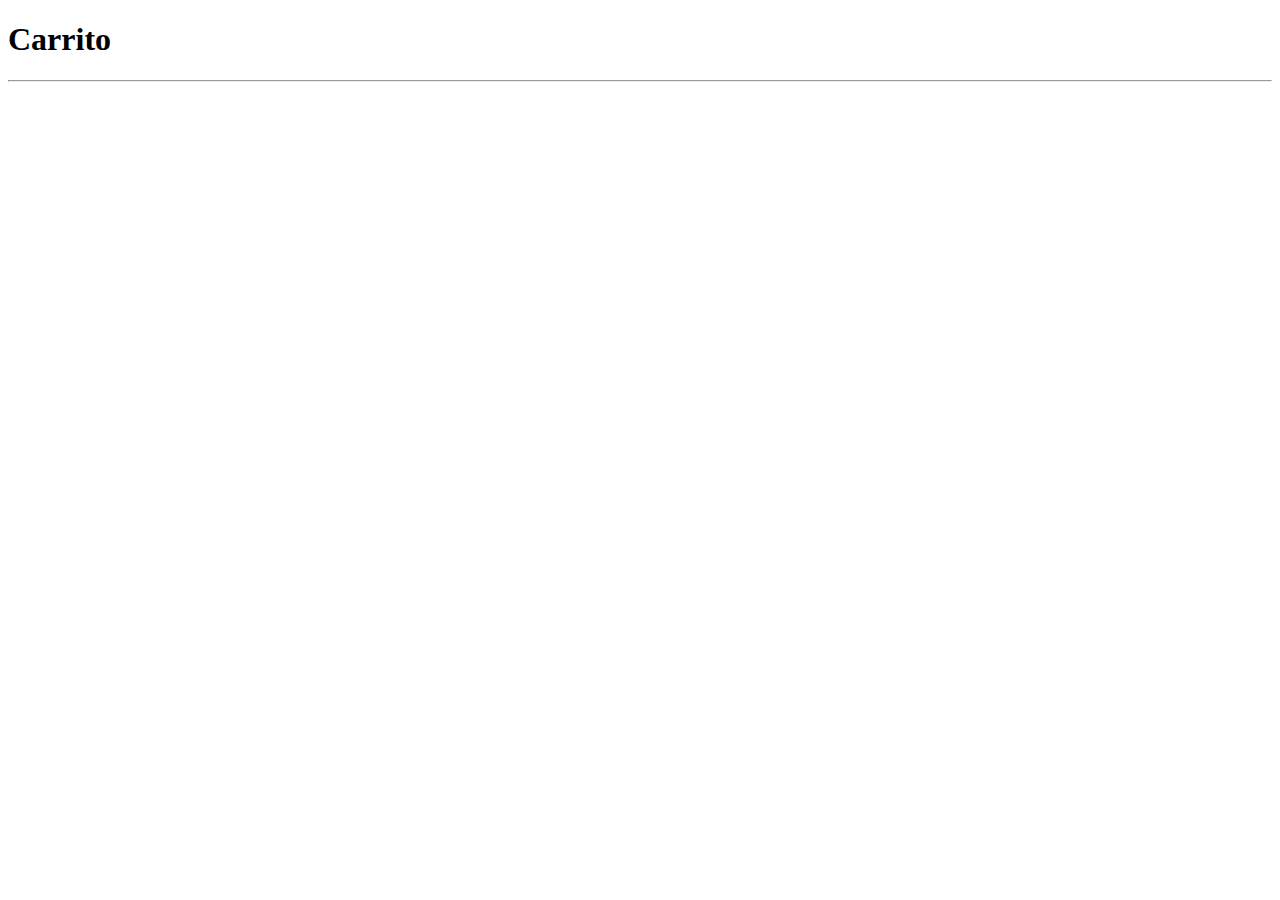
==== carritoCompras/index.html @ 7d9e548c "Agregando carrito de compras" ====
<!DOCTYPE html>
<html lang="es">
<head>
    <meta charset="UTF-8">
    <meta http-equiv="X-UA-Compatible" content="IE=edge">
    <meta name="viewport" content="width=device-width, initial-scale=1.0">
    <title>Carrito de compras</title>
    <!-- CSS only -->
    <link href="https://cdn.jsdelivr.net/npm/bootstrap@5.2.2/dist/css/bootstrap.min.css" rel="stylesheet" integrity="sha384-Zenh87qX5JnK2Jl0vWa8Ck2rdkQ2Bzep5IDxbcnCeuOxjzrPF/et3URy9Bv1WTRi" crossorigin="anonymous">

</head>
<body>
    <div class="container">
        <h1>Carrito</h1>
        <hr>
        <div class="row" id="items"></div>
    </div>
    <template id="template-card">
        <div class="col-12 mb-2">
          <div class="card">
            <div class="card-body">
              <h5>Titulo</h5>
              <p>precio</p>
              <button class="btn btn-dark">Comprar</button>
            </div>
          </div>
        </div>
      </template>
    

    <script src="app.js"></script>
</body>
</html>
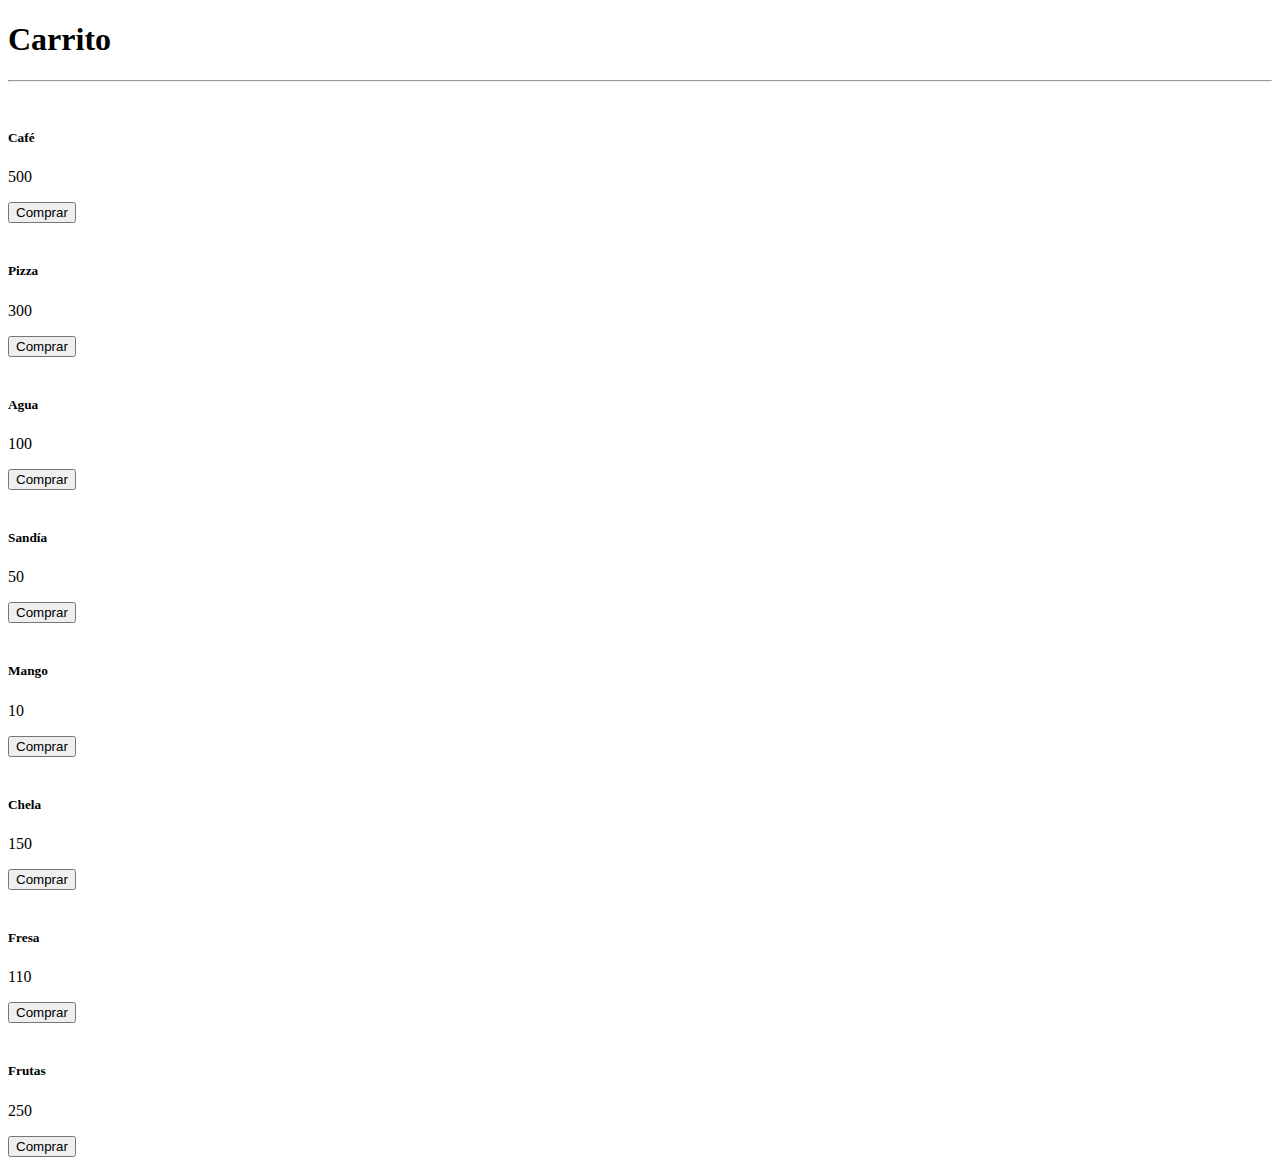
==== commit ed562aa5: "leyendo json y construyendo card" ====
--- a/carritoCompras/index.html
+++ b/carritoCompras/index.html
@@ -7,7 +7,6 @@
     <title>Carrito de compras</title>
     <!-- CSS only -->
     <link href="https://cdn.jsdelivr.net/npm/bootstrap@5.2.2/dist/css/bootstrap.min.css" rel="stylesheet" integrity="sha384-Zenh87qX5JnK2Jl0vWa8Ck2rdkQ2Bzep5IDxbcnCeuOxjzrPF/et3URy9Bv1WTRi" crossorigin="anonymous">
-
 </head>
 <body>
     <div class="container">
@@ -16,8 +15,9 @@
         <div class="row" id="items"></div>
     </div>
     <template id="template-card">
-        <div class="col-12 mb-2">
+        <div class="col-12 col-sm-4 col-lg-3 mb-3">
           <div class="card">
+            <img src="" alt="" class="card-img-top" >
             <div class="card-body">
               <h5>Titulo</h5>
               <p>precio</p>
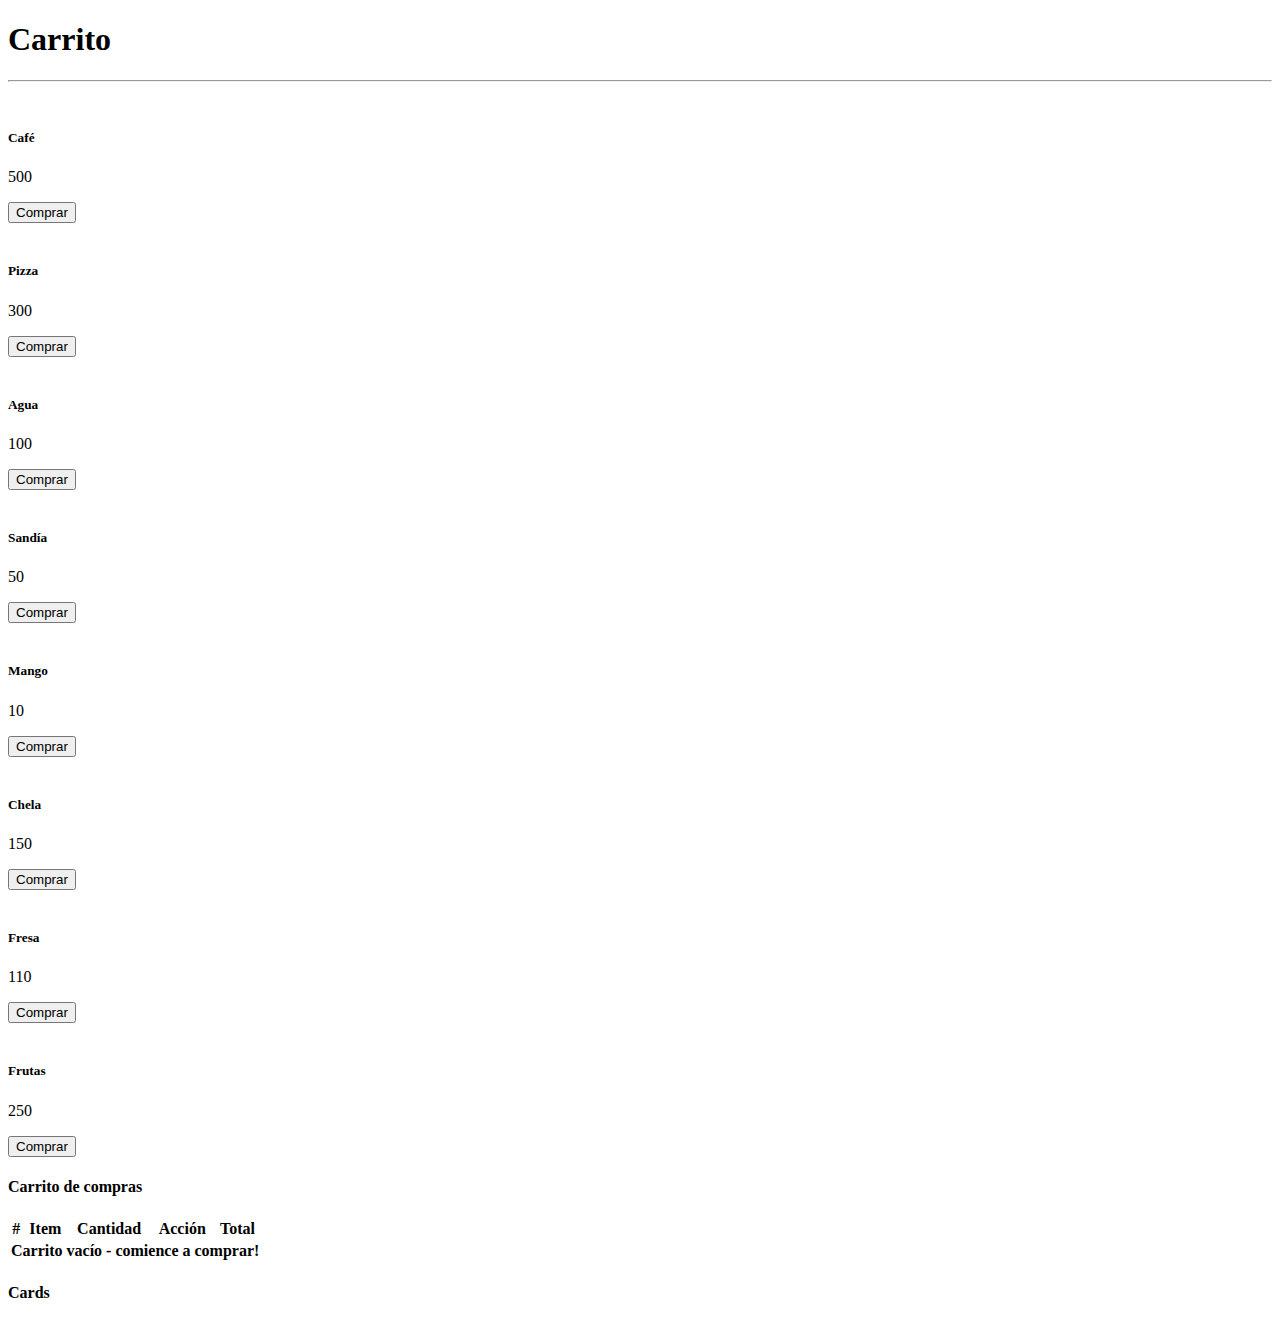
==== commit 3e0702da: "agregando parte inferior carrito" ====
--- a/carritoCompras/index.html
+++ b/carritoCompras/index.html
@@ -14,6 +14,30 @@
         <hr>
         <div class="row" id="items"></div>
     </div>
+    
+    <div class="container">
+      <h4>Carrito de compras</h4>
+      <table class="table">
+        <thead>
+          <tr>
+            <th scope="col">#</th>
+            <th scope="col">Item</th>
+            <th scope="col">Cantidad</th>
+            <th scope="col">Acción</th>
+            <th scope="col">Total</th>
+          </tr>
+        </thead>
+        <tbody id="items"></tbody>
+        <tfoot>
+          <tr id="footer">
+            <th scope="row" colspan="5">Carrito vacío - comience a comprar!</th>
+          </tr>
+        </tfoot>
+      </table>
+      <h4>Cards</h4>
+      <div class="row" id="cards"></div>
+    </div>
+
     <template id="template-card">
         <div class="col-12 col-sm-4 col-lg-3 mb-3">
           <div class="card">
@@ -22,11 +46,37 @@
               <h5>Titulo</h5>
               <p>precio</p>
               <button class="btn btn-dark">Comprar</button>
-            </div>
           </div>
         </div>
-      </template>
-    
+      </div>
+    </template>
+      
+    <template id="template-carrito">
+      <tr>
+        <th scope="row">id</th>
+        <td>Café</td>
+        <td>1</td>
+        <td>
+            <button class="btn btn-info btn-sm">
+                +
+            </button>
+            <button class="btn btn-danger btn-sm">
+                -
+            </button>
+        </td>
+        <td>$ <span>500</span></td>
+      </tr>
+    </template>
+    <template id="template-footer">
+      <th scope="row" colspan="2">Total productos</th>
+      <td>10</td>
+      <td>
+          <button class="btn btn-danger btn-sm" id="vaciar-carrito">
+              vaciar todo
+          </button>
+      </td>
+      <td class="font-weight-bold">$ <span>5000</span></td>
+  </template>
 
     <script src="app.js"></script>
 </body>
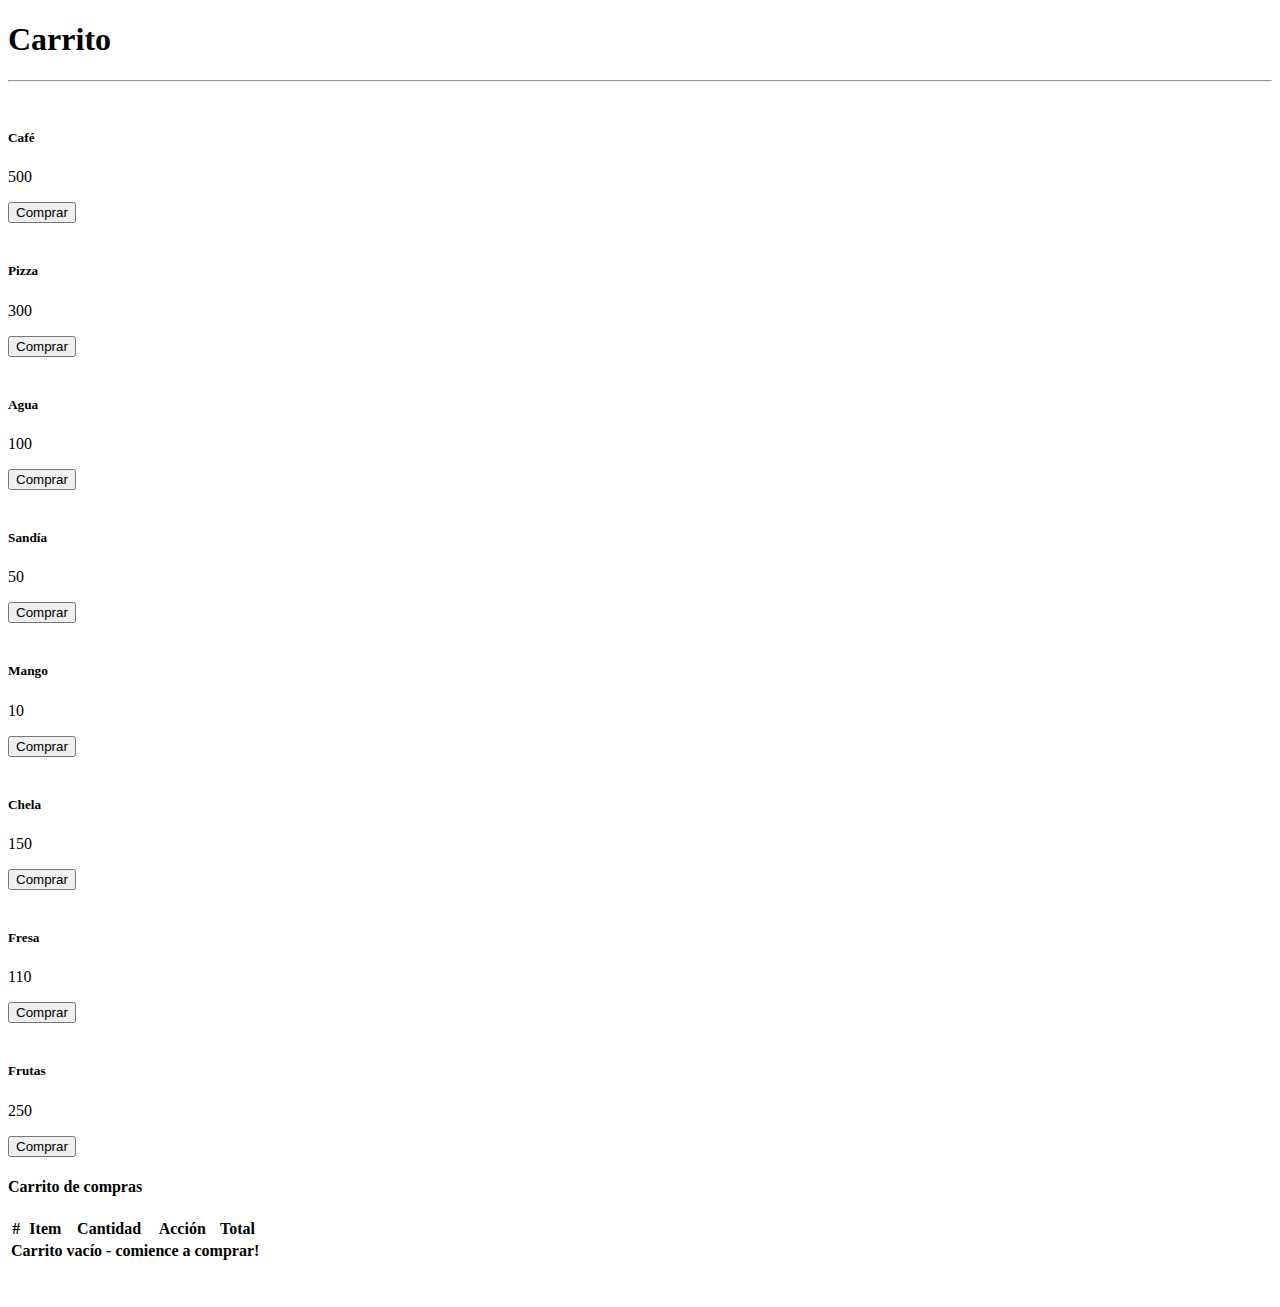
==== commit d110085c: "API DEL CLIMA" ====
--- a/carritoCompras/index.html
+++ b/carritoCompras/index.html
@@ -12,7 +12,7 @@
     <div class="container">
         <h1>Carrito</h1>
         <hr>
-        <div class="row" id="items"></div>
+        <div class="row" id="cards"></div>
     </div>
     
     <div class="container">
@@ -34,9 +34,8 @@
           </tr>
         </tfoot>
       </table>
-      <h4>Cards</h4>
-      <div class="row" id="cards"></div>
     </div>
+<br><br>
 
     <template id="template-card">
         <div class="col-12 col-sm-4 col-lg-3 mb-3">
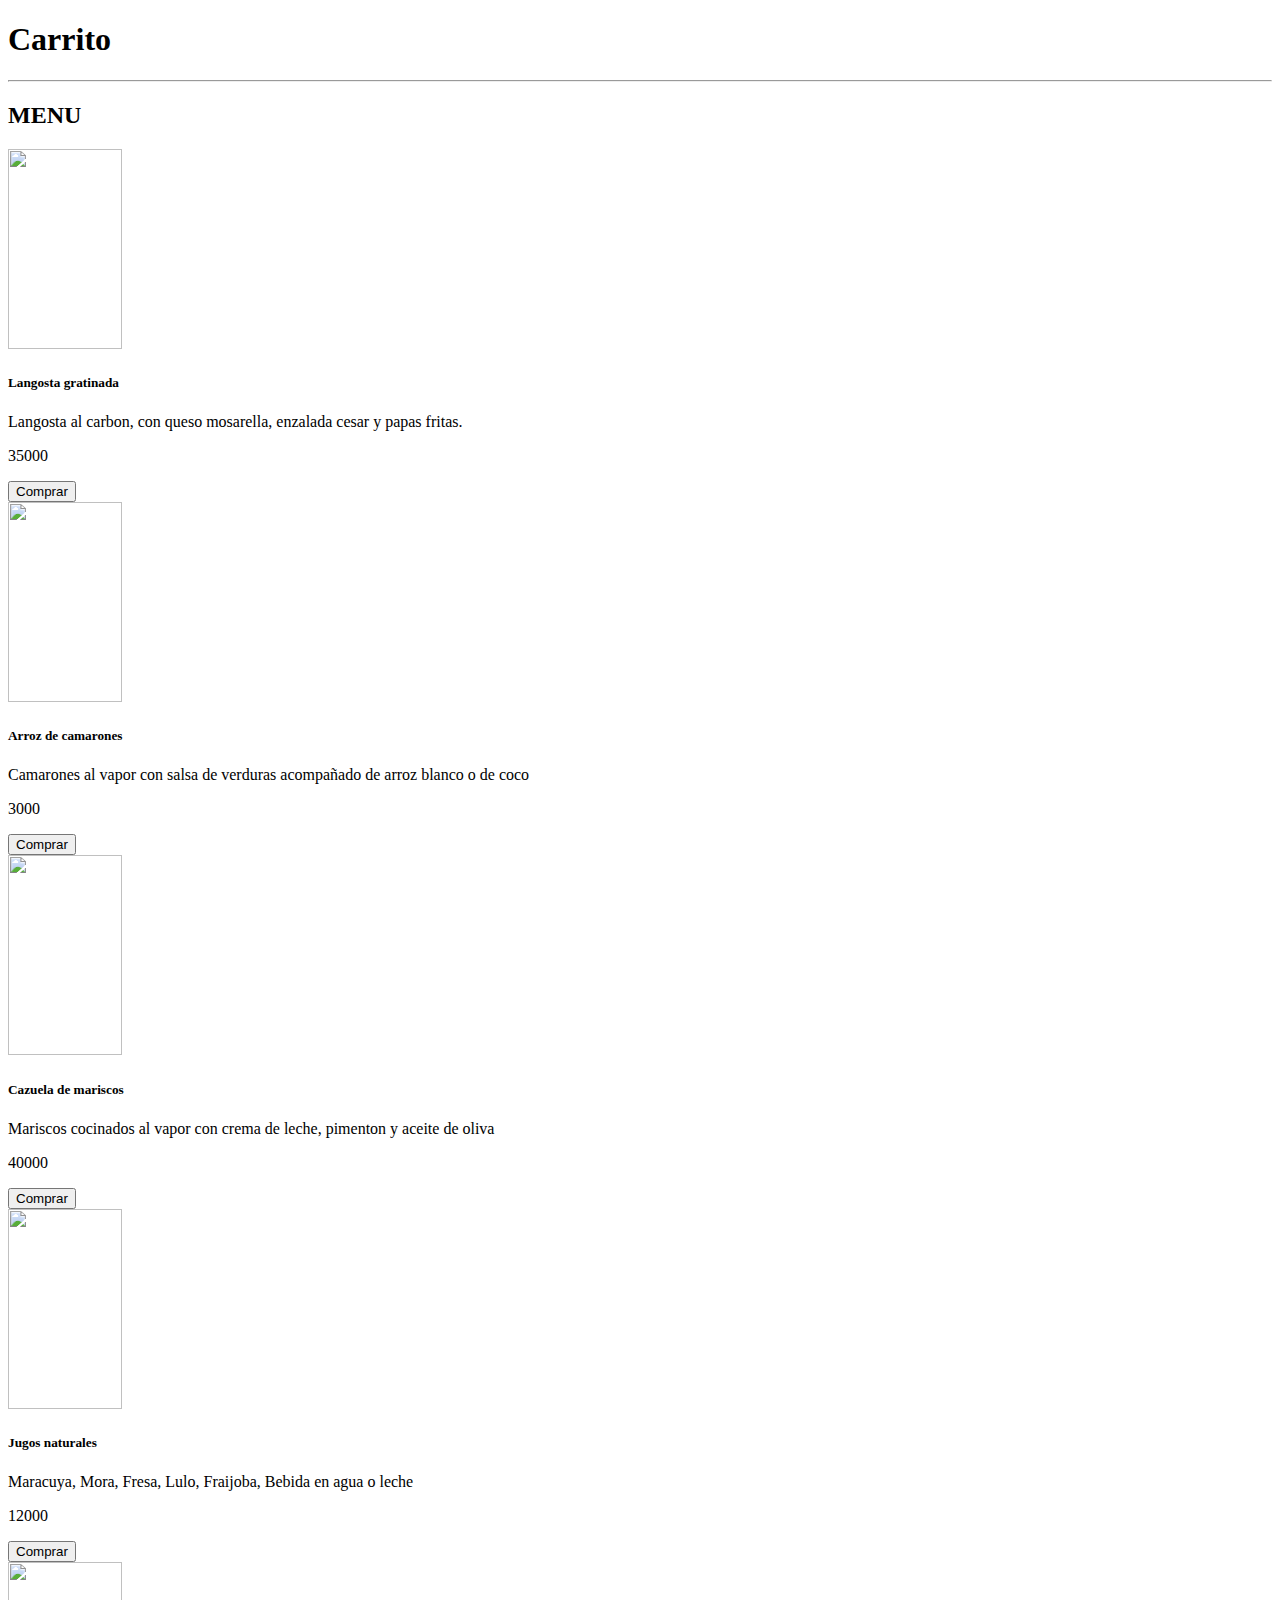
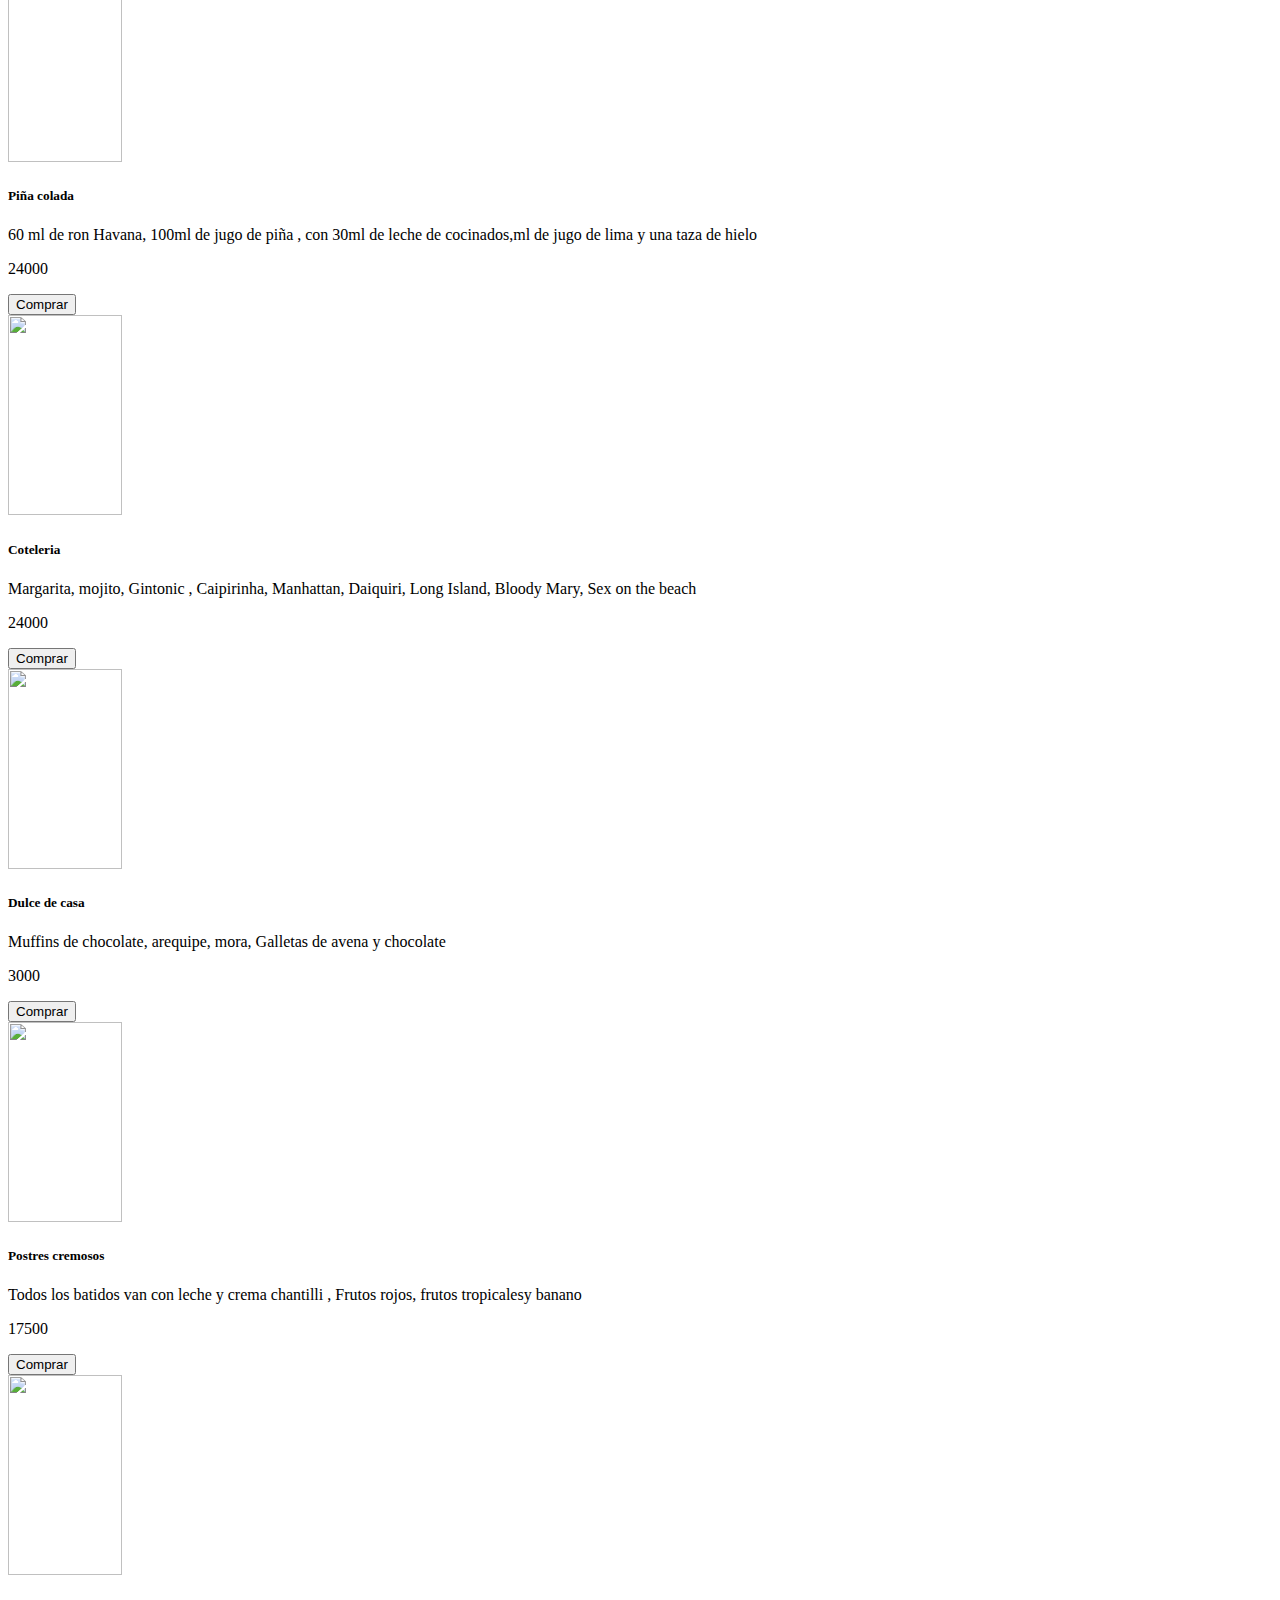
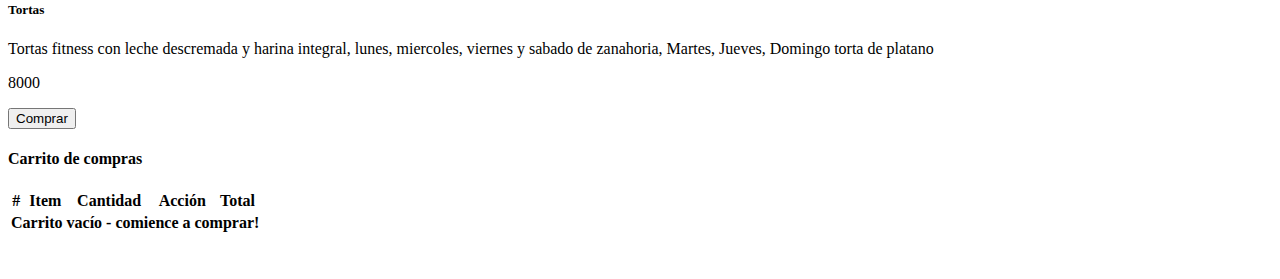
==== commit 3823cef4: "actulizacion repositorio" ====
--- a/carritoCompras/index.html
+++ b/carritoCompras/index.html
@@ -12,6 +12,7 @@
     <div class="container">
         <h1>Carrito</h1>
         <hr>
+        <h2 class="text-center mb-3">MENU</h2>
         <div class="row" id="cards"></div>
     </div>
     
@@ -35,14 +36,16 @@
         </tfoot>
       </table>
     </div>
-<br><br>
+    <br><br>
 
     <template id="template-card">
-        <div class="col-12 col-sm-4 col-lg-3 mb-3">
+      
+        <div class="col-sm-12 col-md-6 col-lg-4 mb-5">
           <div class="card">
-            <img src="" alt="" class="card-img-top" >
+            <img src="" alt="" class="card-img-top" width="30%" height="200px">
             <div class="card-body">
               <h5>Titulo</h5>
+              <a>Descripcion</a>
               <p>precio</p>
               <button class="btn btn-dark">Comprar</button>
           </div>
